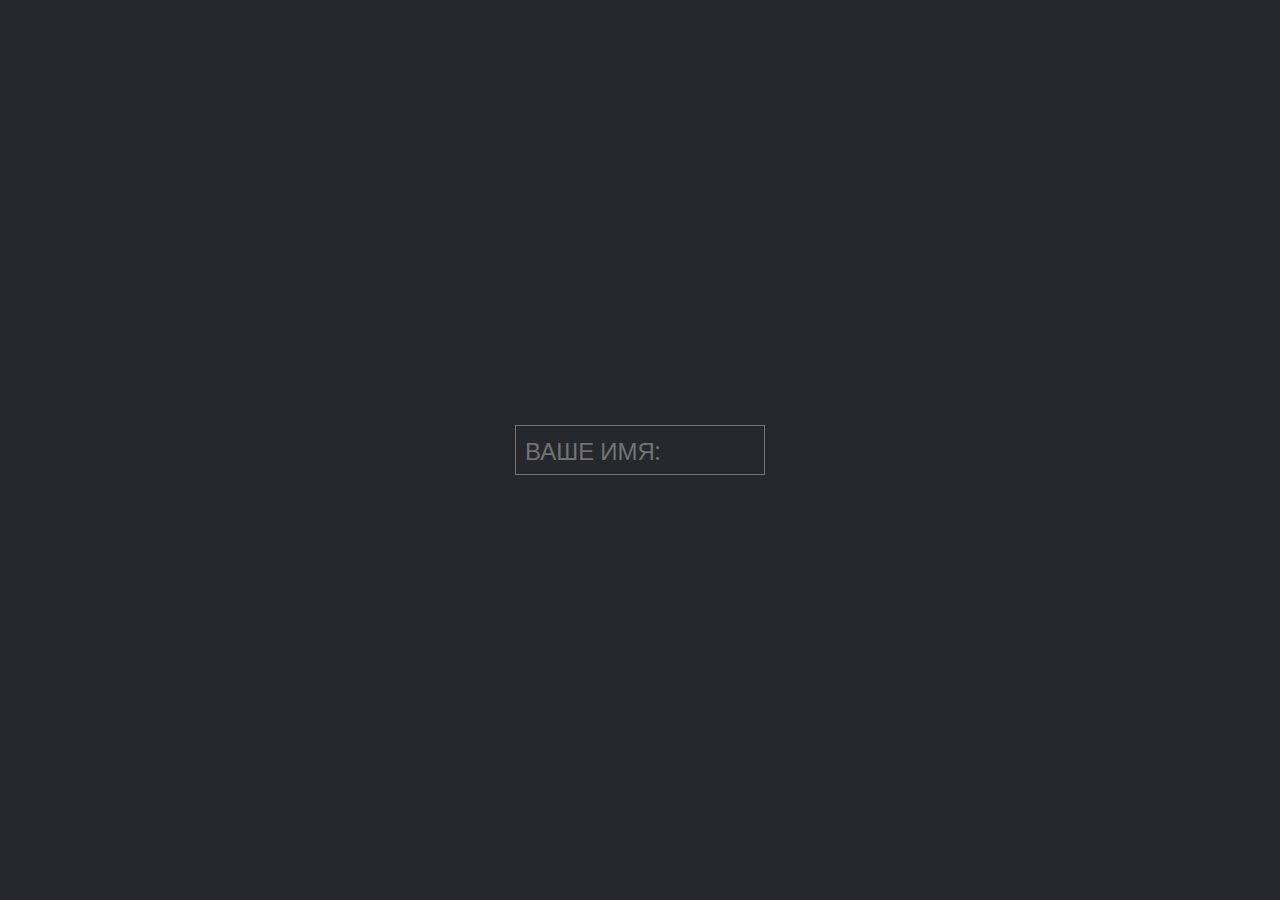
==== #2css-input-beautiful/index.html @ 3cb555e8 "dev input [non-completed]" ====
<!DOCTYPE html>
<html lang="en">
<head>
    <title>CSS 1 Button Effect</title>
    <link rel="stylesheet" type="text/css" href="style.css" />
</head>
<body>
    <div class="box">
        <input type="text"/>
        <span>Ваше имя:</span>
    </div>
</body>
</html>
---- #2css-input-beautiful/style.css ----
@import url("https://fonts.googleapis.com/css2?family=Poppins:wght@400&display=swap");

* {
    margin: 0;
    padding: 0;
    box-sizing: border-box;
    font-family: "Poppins", sans-serif;
}

body {
    display: flex;
    justify-content: center;
    align-items: center;
    min-height: 100vh;
    background: #27282c;
    flex-direction: column;
    gap: 60px;

}

.box {
    position: relative;
    z-index: 0;
}

input {
    background-color: #27282c;
    border: 1px rgb(116, 115, 115) solid;
    padding: 5px;
    outline: none;
    height: 50px;
    width: 250px;
    color: aqua;
    font-size: 1.5em;
}

.box span {
    position: absolute;
    color: rgb(116, 115, 115);
    left: 0px;
    font-size: 1.5em;
    text-transform: uppercase;
    padding: 9px 10px;
    pointer-events: none;
    transition: 0.5s;
}

.box input:focus ~ span {
    color: aqua;
    transform: translateX(15px) translateY(-7px);
    position: absolute;
    font-size: 0.6em;
    padding: 0 10px;
    background-color: aqua;
    color: black;
}

.box input:focus{
    box-shadow: 0 0 4px aqua;
}
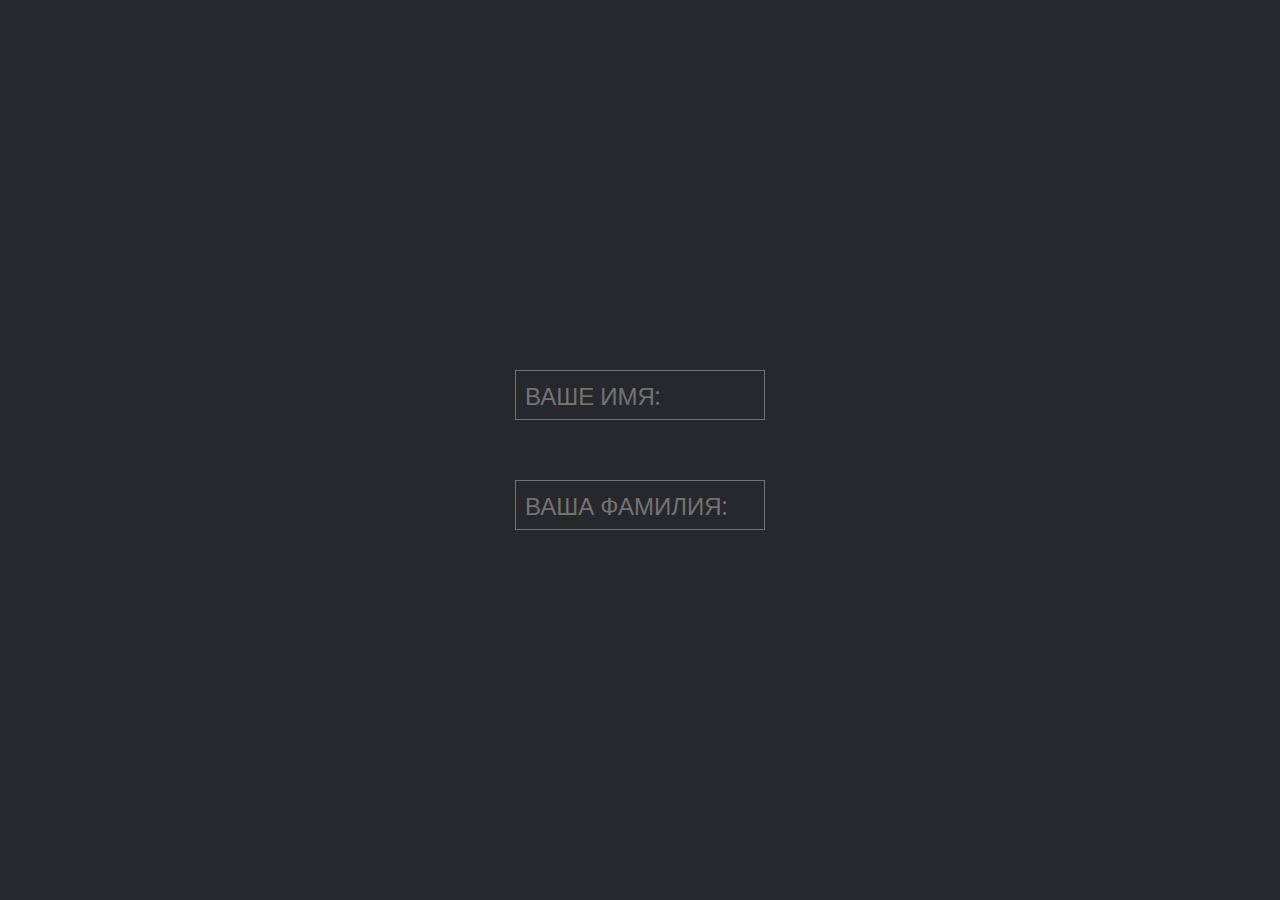
==== commit cb90e977: "super puper input completeeeeed!"" ====
--- a/#2css-input-beautiful/index.html
+++ b/#2css-input-beautiful/index.html
@@ -1,13 +1,17 @@
 <!DOCTYPE html>
 <html lang="en">
 <head>
-    <title>CSS 1 Button Effect</title>
+    <title>CSS 2 Input Effect</title>
     <link rel="stylesheet" type="text/css" href="style.css" />
 </head>
 <body>
     <div class="box">
-        <input type="text"/>
+        <input type="text" style="--cr: red" required="required" />
         <span>Ваше имя:</span>
+    </div>
+    <div class="box2">
+        <input type="text" style="--cr2: aqua" required="required" />
+        <span>Ваша фамилия:</span>
     </div>
 </body>
 </html>--- a/#2css-input-beautiful/style.css
+++ b/#2css-input-beautiful/style.css
@@ -30,11 +30,56 @@
     outline: none;
     height: 50px;
     width: 250px;
-    color: aqua;
+    color: #fff;
     font-size: 1.5em;
 }
 
 .box span {
+    pointer-events: none;
+    position: absolute;
+    color: rgb(116, 115, 115);
+    left: 0px;
+    font-size: 1.5em;
+    text-transform: uppercase;
+    padding: 9px 10px;
+    transition: 0.5s;
+}
+.box input:valid ~ span,
+.box input:focus ~ span {
+    transform: translateX(15px) translateY(-7px);
+    position: absolute;
+    font-size: 0.6em;
+    padding: 0 10px;
+    background-color: red;
+    color: var(--cr);
+}
+
+.box input:focus{
+    box-shadow: 0 0 22px var(--cr);
+}
+
+
+
+
+
+
+
+
+
+
+
+
+
+
+
+
+
+.box2 {
+    position: relative;
+    z-index: 0;
+}
+
+.box2 span {
     position: absolute;
     color: rgb(116, 115, 115);
     left: 0px;
@@ -44,17 +89,22 @@
     pointer-events: none;
     transition: 0.5s;
 }
-
-.box input:focus ~ span {
+.box2 input:valid ~ span,
+.box2 input:focus ~ span {
     color: aqua;
     transform: translateX(15px) translateY(-7px);
     position: absolute;
     font-size: 0.6em;
     padding: 0 10px;
-    background-color: aqua;
-    color: black;
+    background-color: #27282c;
+    border-left: 1px aqua solid;
+    border-right: 1px aqua solid;
 }
 
-.box input:focus{
-    box-shadow: 0 0 4px aqua;
+.box2 input:focus{
+    border: 1px solid aqua;
+}
+
+.box2 input:focus > span {
+    color: aqua;
 }